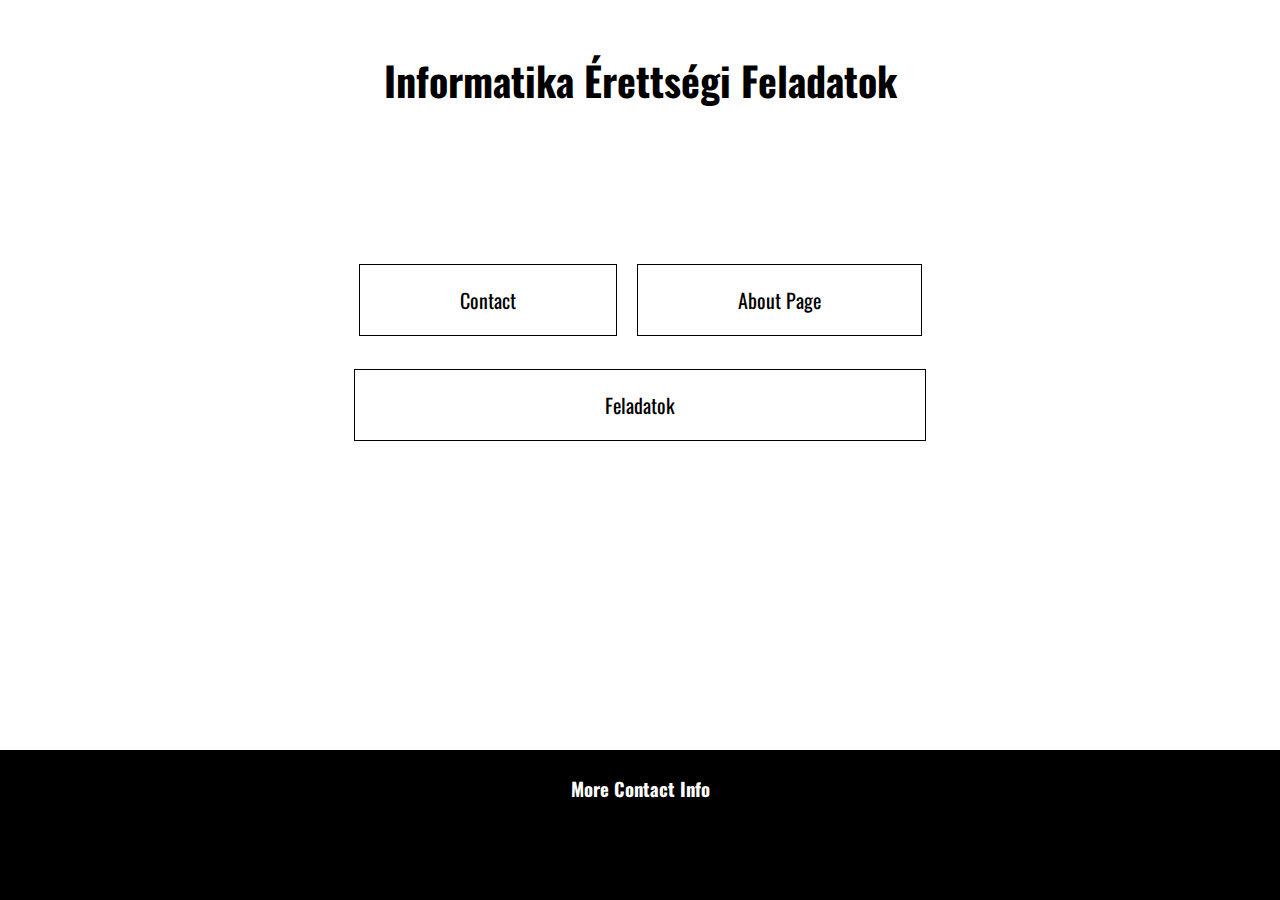
==== index.html @ 66dfa07b "Add files via upload" ====
<!DOCTYPE html>
<html lang="en">
<head>
    <meta charset="UTF-8">
    <meta http-equiv="X-UA-Compatible" content="IE=edge">
    <meta name="viewport" content="width=device-width, initial-scale=1.0">
    <link rel="preconnect" href="https://fonts.googleapis.com">
    <link rel="preconnect" href="https://fonts.gstatic.com" crossorigin>
    <link href="https://fonts.googleapis.com/css2?family=Roboto&display=swap" rel="stylesheet">
    <link rel="preconnect" href="https://fonts.googleapis.com">
    <link rel="preconnect" href="https://fonts.gstatic.com" crossorigin>
    <link href="https://fonts.googleapis.com/css2?family=Oswald:wght@300&display=swap" rel="stylesheet">
    <link rel="stylesheet" href="https://cdnjs.cloudflare.com/ajax/libs/font-awesome/6.3.0/css/all.min.css" integrity="sha512-SzlrxWUlpfuzQ+pcUCosxcglQRNAq/DZjVsC0lE40xsADsfeQoEypE+enwcOiGjk/bSuGGKHEyjSoQ1zVisanQ==" crossorigin="anonymous" referrerpolicy="no-referrer" />
    <link rel="stylesheet" href="/css/style.css">
    <title>Info Feladatok</title>
</head>
<body>
    <div class="container">
        <h1 class="title">
            Informatika Érettségi Feladatok
        </h1>

        <div class="navbar_cont">
            <ul class="navbar">
                <span class="nav_links_span">
                    <li class="nav_item">
                        <a class="nav_link" href="email.html">Contact</a>
                    </li>
                    <li class="nav_item">
                        <a class="nav_link" href="about.html">About Page</a>
                    </li>
                </span>
                <li class="nav_item nav_long">
                    <a class="nav_link long_link" href="./html/feladatok.html">Feladatok</a>
                </li>
            </ul>
        </div>

        <footer class="footer">
            <h3 class="footer_title">
                More Contact Info
            </h3>
            <ul class="footer_navbar">
                <li class="footer_nav_item">
                    <a href="https://www.instagram.com/z4cky_bene">
                        <i class="fa-brands fa-instagram"></i>
                    </a>
                    <a href="https://twitter.com/PeacefullTitan">
                        <i class="fa-brands fa-twitter"></i>
                    </a>
                </li>
            </ul>
        </footer>
    </div>

    <script src="./javascript/app.js"></script>
</body>
</html>
---- css/style.css ----
*{
    margin: 0;
    padding: 0;
    box-sizing: border-box;
    font-family: 'Oswald', sans-serif;
}

.container{
    display: flex;
    flex-direction: column;
}

.title{
    font-size: 40px;
    margin: 50px auto;
}

.navbar{
    list-style-type: none;

    display: flex;
    flex-direction: column;

    width: 100%;
    margin: 100px auto;
}

.nav_links_span{
    display: flex;
    flex-direction: row;
    margin: 25px auto;
    gap: 20px;
}

.nav_link{
    color: black;
    text-decoration: none;
    font-size: 20px;
    padding: 20px 100px;
    border: 1px solid black;
    transition: 250ms ease-in-out;
}

.nav_long{
    margin: 50px auto;
}

.long_link{
    padding: 20px 250px;
}

.nav_link:hover{
    background-color: black;
    color: white;
}

.footer{
    position: fixed;
    bottom: 0;
    left: 0;
    width: 100%;
    height: 150px;
    background-color: black;
    color: white;
}

.footer_title{
    text-align: center;
    margin-top: 25px;
}

.footer_navbar{
    list-style-type: none;
    color: white;

    display: flex;
    flex-direction: row;
    justify-content: center;
}

.footer_nav_item{
    font-size: 25px;
}
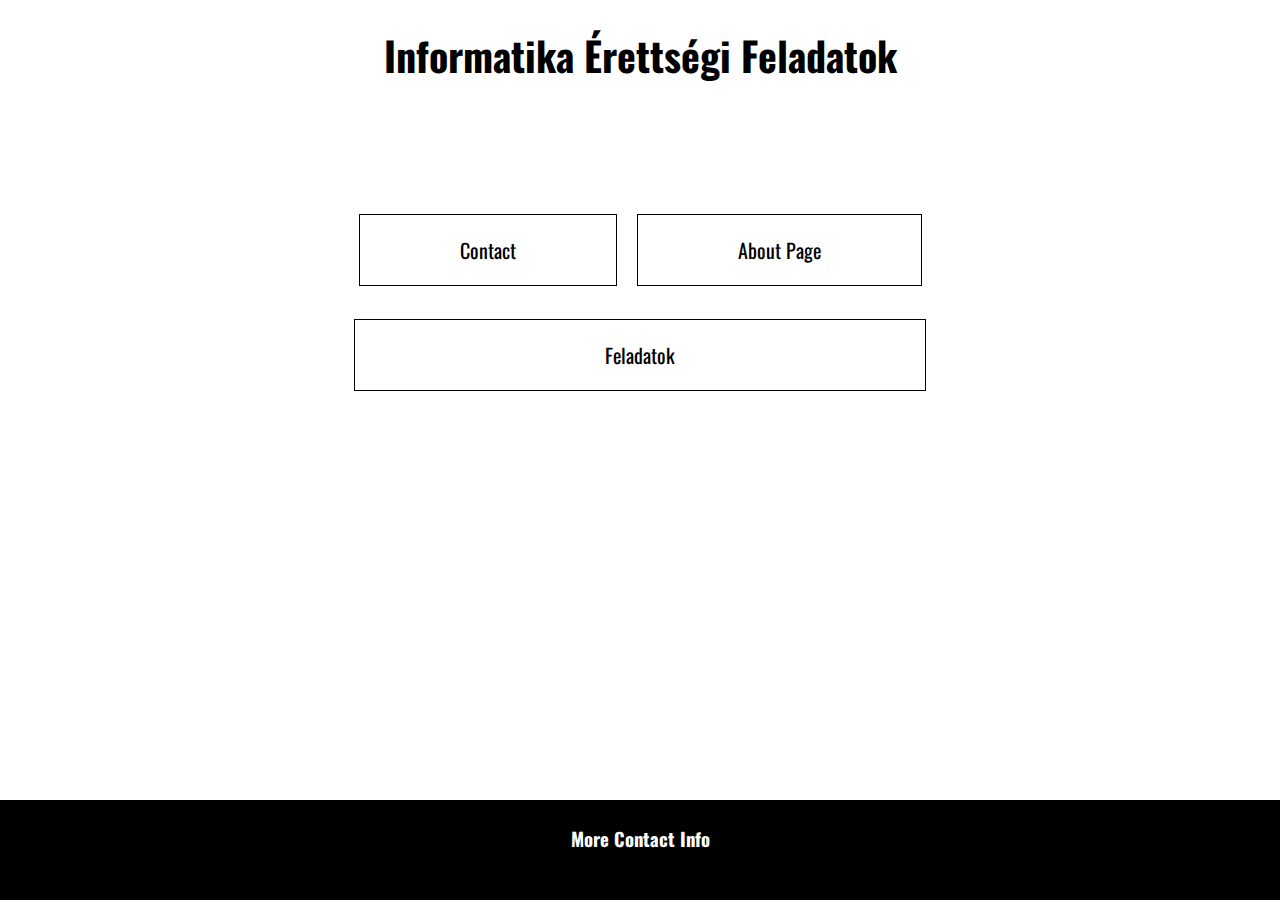
==== commit 11ababde: "Add files via upload" ====
--- a/index.html
+++ b/index.html
@@ -11,7 +11,7 @@
     <link rel="preconnect" href="https://fonts.gstatic.com" crossorigin>
     <link href="https://fonts.googleapis.com/css2?family=Oswald:wght@300&display=swap" rel="stylesheet">
     <link rel="stylesheet" href="https://cdnjs.cloudflare.com/ajax/libs/font-awesome/6.3.0/css/all.min.css" integrity="sha512-SzlrxWUlpfuzQ+pcUCosxcglQRNAq/DZjVsC0lE40xsADsfeQoEypE+enwcOiGjk/bSuGGKHEyjSoQ1zVisanQ==" crossorigin="anonymous" referrerpolicy="no-referrer" />
-    <link rel="stylesheet" href="/css/style.css">
+    <link rel="stylesheet" href="style.css">
     <title>Info Feladatok</title>
 </head>
 <body>
@@ -31,28 +31,28 @@
                     </li>
                 </span>
                 <li class="nav_item nav_long">
-                    <a class="nav_link long_link" href="./html/feladatok.html">Feladatok</a>
+                    <a class="nav_link long_link" href="feladatok.html">Feladatok</a>
                 </li>
             </ul>
         </div>
-
-        <footer class="footer">
-            <h3 class="footer_title">
-                More Contact Info
-            </h3>
-            <ul class="footer_navbar">
-                <li class="footer_nav_item">
-                    <a href="https://www.instagram.com/z4cky_bene">
-                        <i class="fa-brands fa-instagram"></i>
-                    </a>
-                    <a href="https://twitter.com/PeacefullTitan">
-                        <i class="fa-brands fa-twitter"></i>
-                    </a>
-                </li>
-            </ul>
-        </footer>
     </div>
 
-    <script src="./javascript/app.js"></script>
+    <footer class="footer">
+        <h3 class="footer_title">
+            More Contact Info
+        </h3>
+        <ul class="footer_navbar">
+            <li class="footer_nav_item">
+                <a href="https://www.instagram.com/z4cky_bene">
+                    <i class="fa-brands fa-instagram"></i>
+                </a>
+                <a href="https://twitter.com/PeacefullTitan">
+                    <i class="fa-brands fa-twitter"></i>
+                </a>
+            </li>
+        </ul>
+    </footer>
+
+    <script defer src="app.js"></script>
 </body>
 </html>--- a/style.css
+++ b/style.css
@@ -0,0 +1,141 @@
+*{
+    margin: 0;
+    padding: 0;
+    box-sizing: border-box;
+    font-family: 'Oswald', sans-serif;
+}
+
+.container{
+    display: flex;
+    flex-direction: column;
+}
+
+.title{
+    font-size: 40px;
+    margin: 25px auto;
+    text-decoration: none;
+    color: black;
+}
+
+.navbar{
+    list-style-type: none;
+
+    display: flex;
+    flex-direction: column;
+
+    width: 100%;
+    margin: 100px auto;
+}
+
+.nav_links_span{
+    display: flex;
+    flex-direction: row;
+    margin: 25px auto;
+    gap: 20px;
+}
+
+.nav_link{
+    color: black;
+    text-decoration: none;
+    font-size: 20px;
+    padding: 20px 100px;
+    border: 1px solid black;
+    transition: 250ms ease-in-out;
+}
+
+.nav_long{
+    margin: 50px auto;
+}
+
+.long_link{
+    padding: 20px 250px;
+}
+
+.nav_link:hover{
+    background-color: black;
+    color: white;
+}
+
+.footer{
+    position: fixed;
+    bottom: 0;
+    left: 0;
+    width: 100%;
+    height: 100px;
+    background-color: black;
+    color: white;
+}
+
+.footer_title{
+    text-align: center;
+    margin-top: 25px;
+}
+
+.footer_navbar{
+    list-style-type: none;
+    color: white;
+
+    display: flex;
+    flex-direction: row;
+    justify-content: center;
+}
+
+.footer_nav_item{
+    font-size: 25px;
+}
+
+/*FELADATOK PAGE*/
+.feladatok_cont{
+    width: 700px;
+    height: 600px;
+    box-shadow: rgba(0, 0, 0, 0.35) 0px 5px 15px;
+
+    margin: 10px auto;
+}
+
+
+/*MEDIA QUERIES*/
+@media all and (max-width: 500px) {
+    *{
+        width: 400px;
+    }
+
+    .container{
+        display: flex;
+        flex-direction: column;
+    }
+
+    .title{
+        font-size: 30px;
+        text-align: center;
+    }
+
+    .navbar{
+        display: flex;
+        flex-direction: column;
+        width: 400px;
+    }
+
+    .nav_links_span{
+        display: flex;
+        flex-direction: column;
+        margin-bottom: 0;
+    }
+
+    .nav_link{
+        padding: 20px 120px;
+    }
+
+    .nav_item{
+        margin-top: 25px;
+        text-align: center;
+    }
+
+    .long_link{
+        padding: 20px 120px;
+    }
+
+    .nav_long{
+        margin-top: 45px;
+    }
+}